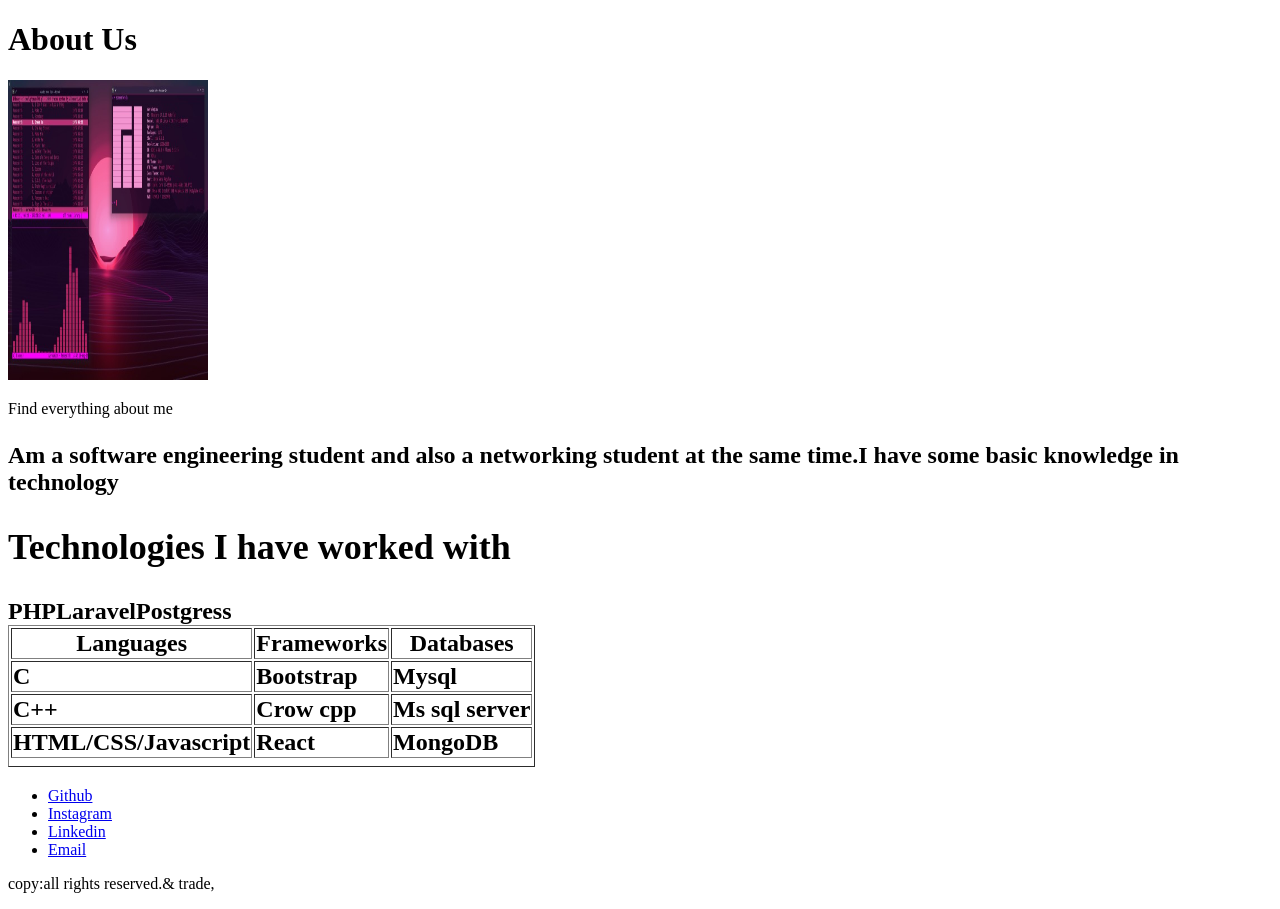
==== about.html @ 1be97bfb "Add files via upload" ====
<!DOCTYPE html>
<html lang="en">
<head>
    <meta charset="UTF-8">
    <meta http-equiv="X-UA-Compatible" content="IE=edge">
    <meta name="viewport" content="width=device-width, initial-scale=1.0">
    <title>Serah Shani Homepage</title>
</head>
<body>
<!--Navigation bar section-->
  <nav>
    <a href="index.html"home></a>
    <a href="projects.html"projects></a>
    <a href="services.html"services></a>
    <a href="about.html"about></a>
    <a href="contact.html"contacts></a>
    <a href=""resume></a>
  </nav>
<!--Hero section-->
  <header>
      <h1>About Us</h1>
      <img src="shani.jpg" alt="shani" width ="200" height="300">
      <p>Find everything about me</p>
  </header>
<!--Main Page Content-->
    <main>
         <h2><Changelog 1.0</h2>
        <p>Am a software engineering student and also a networking student at the same time.I have some basic knowledge in technology</p>
        <h2>Technologies I have worked with</h2>
        <table border="1">
            <tr>
                <th>Languages</th>
                <th>Frameworks</th>
                <th>Databases</th>
            </tr>
            <tr>
                <td>C</td>
                <td>Bootstrap</td>
                <td>Mysql</td>
            </tr>
            <tr>
                <td>C++</td>
                <td>Crow cpp</td>
                <td>Ms sql server</td>
            </tr>
            <tr>
                <td>HTML/CSS/Javascript</td>
                <td>React</td>
                <td>MongoDB</td>
            </tr>
            <tr>PHP</tr>
            <tr>Laravel</tr>
            <tr>Postgress</tr>
        </table>
   </main> 
<!--Footer section--> 
<footer>
    <ul>
        <li><a href="https://www.github.com/serahshani">Github</a><a/></li>
         <li><a href="https://www.instagram.com/Shani_033">Instagram</a></li>
         <li><a href="https://www.linkedin.com/mwlite/in/serah-shani-947131222">Linkedin</a></li>
         <li><a href="https://gmail.google.com/serahshani035@gmail.com">Email</a></li>
    </ul>
    <p>copy:all rights reserved.& trade,<a href=""Serah s. Shani</a></p>
</footer> 
</body>
</html>
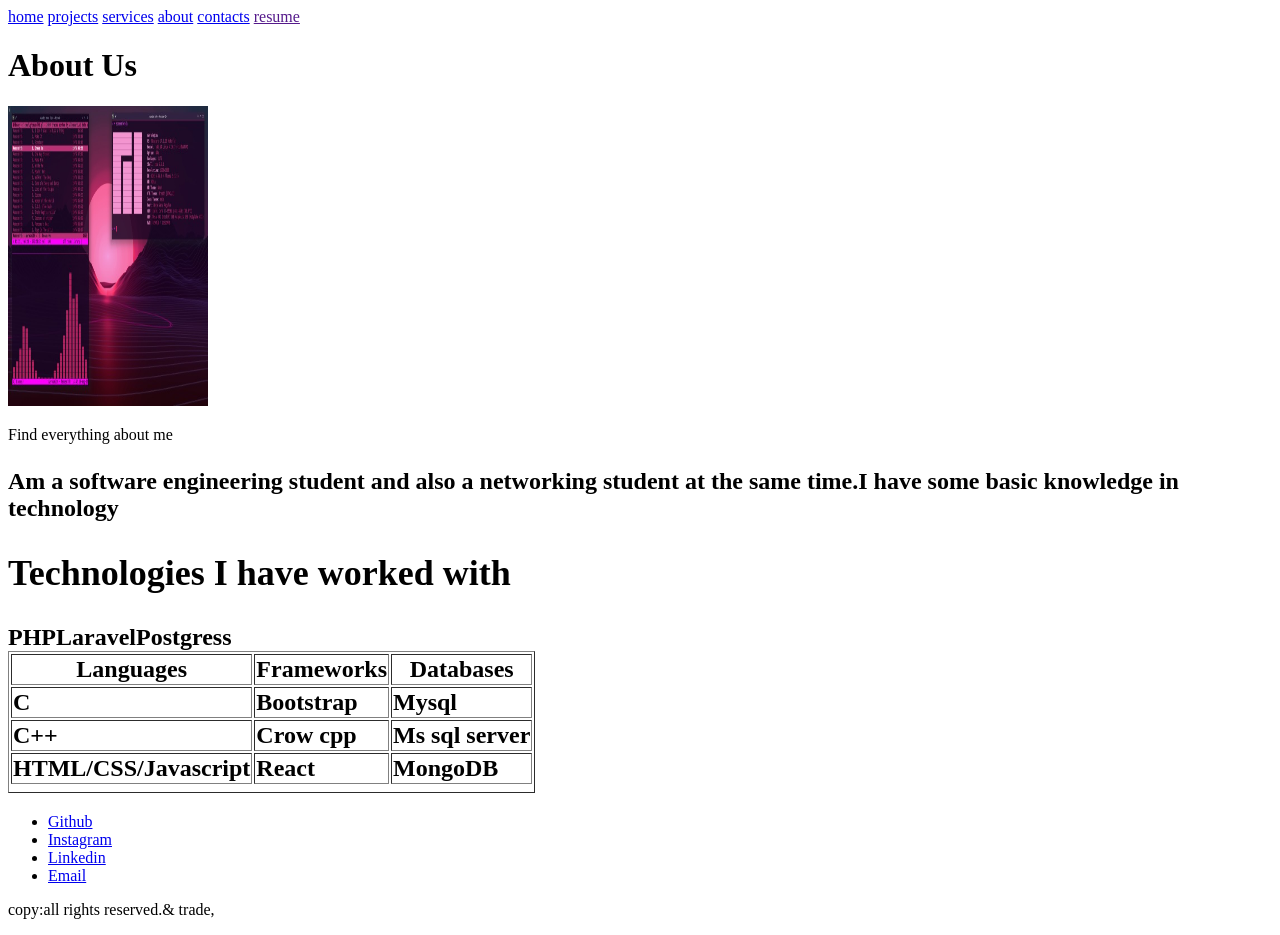
==== commit a5f33cd8: "Update about.html" ====
--- a/about.html
+++ b/about.html
@@ -9,12 +9,12 @@
 <body>
 <!--Navigation bar section-->
   <nav>
-    <a href="index.html"home></a>
-    <a href="projects.html"projects></a>
-    <a href="services.html"services></a>
-    <a href="about.html"about></a>
-    <a href="contact.html"contacts></a>
-    <a href=""resume></a>
+    <a href="index.html">home</a>
+    <a href="projects.html">projects</a>
+    <a href="services.html">services</a>
+    <a href="about.html">about</a>
+    <a href="contact.html">contacts</a>
+    <a href="">resume</a>
   </nav>
 <!--Hero section-->
   <header>
@@ -64,4 +64,4 @@
     <p>copy:all rights reserved.& trade,<a href=""Serah s. Shani</a></p>
 </footer> 
 </body>
-</html>+</html>
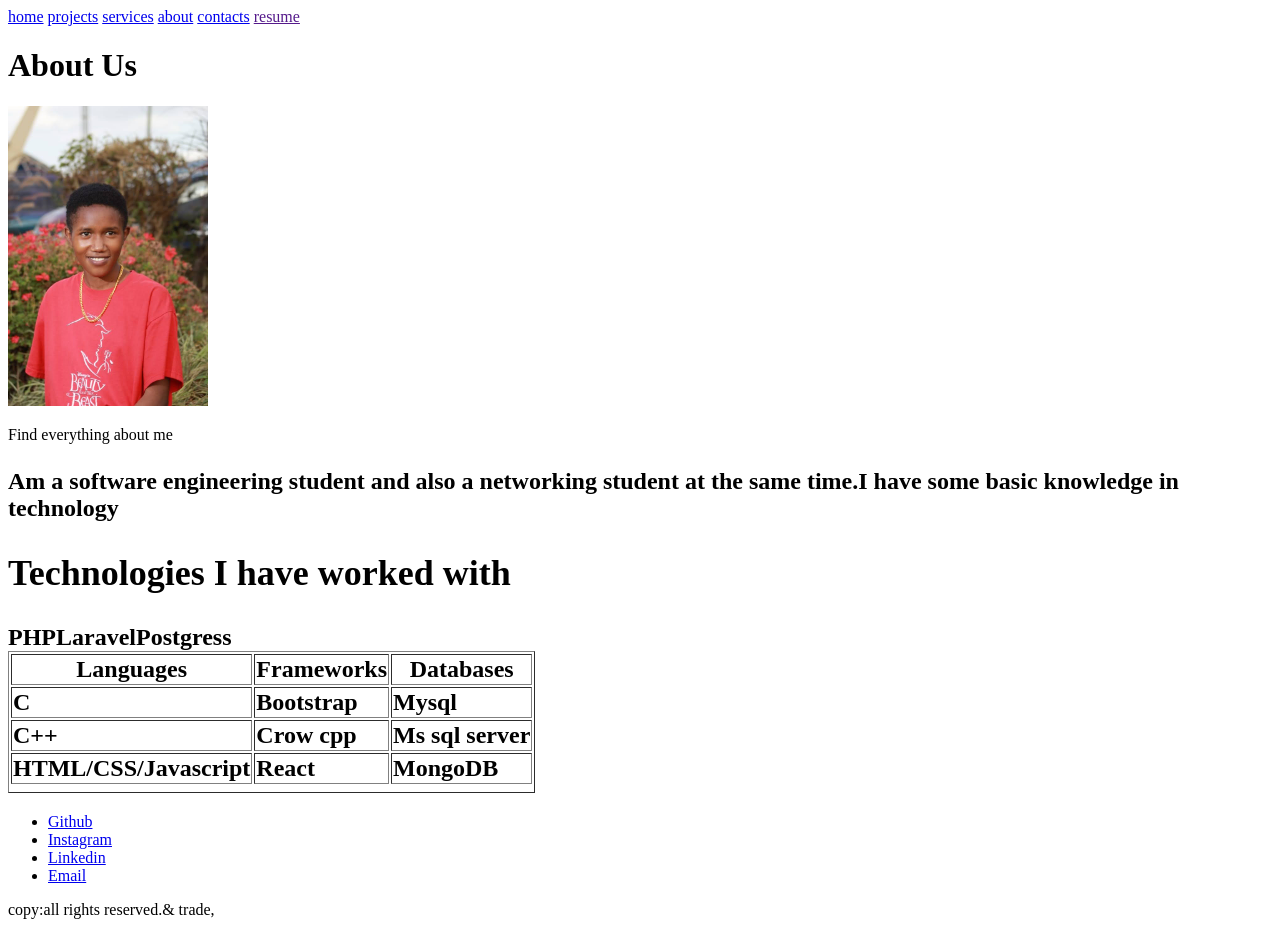
==== commit ddbd914f: "Update about.html" ====
--- a/about.html
+++ b/about.html
@@ -19,7 +19,7 @@
 <!--Hero section-->
   <header>
       <h1>About Us</h1>
-      <img src="shani.jpg" alt="shani" width ="200" height="300">
+      <img src="shani.jpeg" alt="shani" width ="200" height="300">
       <p>Find everything about me</p>
   </header>
 <!--Main Page Content-->
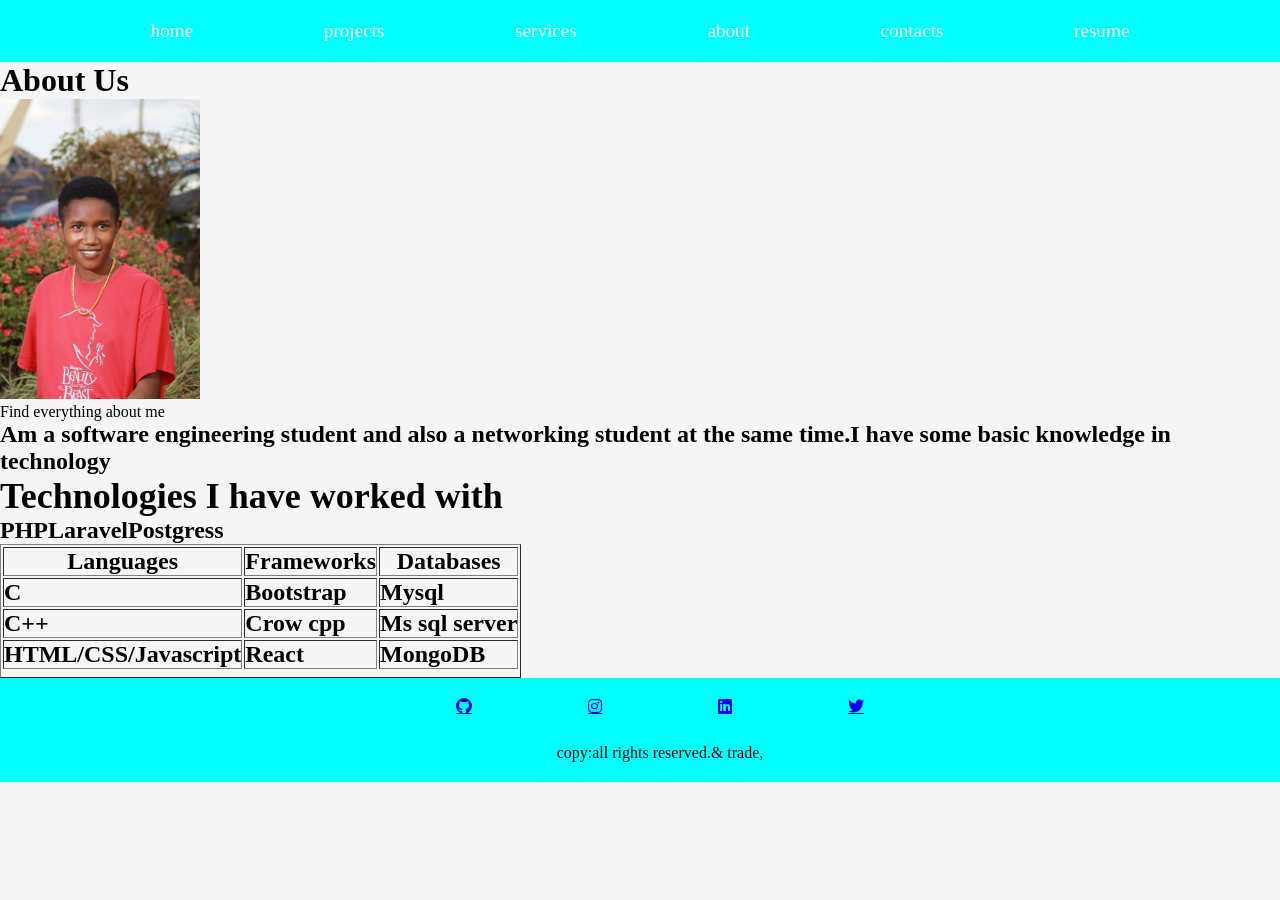
==== commit 1664ff52: "Update about.html" ====
--- a/about.html
+++ b/about.html
@@ -5,6 +5,10 @@
     <meta http-equiv="X-UA-Compatible" content="IE=edge">
     <meta name="viewport" content="width=device-width, initial-scale=1.0">
     <title>Serah Shani Homepage</title>
+     <link rel="stylesheet" href="https://pro.fontawesome.com/releases/v5.10.0/css/all.css"
+    integrity="sha384-AYmEC3Yw5cVb3ZcuHtOA93w35dYTsvhLPVnYs9eStHfGJvOvKxVfELGroGkvsg+p" crossorigin="anonymous" />
+  <!-- pulling in the css file -->
+  <link rel="stylesheet" href="main.css">
 </head>
 <body>
 <!--Navigation bar section-->
@@ -19,7 +23,7 @@
 <!--Hero section-->
   <header>
       <h1>About Us</h1>
-      <img src="shani.jpeg" alt="shani" width ="200" height="300">
+      <img src="shani.jpeg" alt="shani" width ="200" height="300" />
       <p>Find everything about me</p>
   </header>
 <!--Main Page Content-->
@@ -54,14 +58,14 @@
         </table>
    </main> 
 <!--Footer section--> 
-<footer>
-    <ul>
-        <li><a href="https://www.github.com/serahshani">Github</a><a/></li>
-         <li><a href="https://www.instagram.com/Shani_033">Instagram</a></li>
-         <li><a href="https://www.linkedin.com/mwlite/in/serah-shani-947131222">Linkedin</a></li>
-         <li><a href="https://gmail.google.com/serahshani035@gmail.com">Email</a></li>
-    </ul>
-    <p>copy:all rights reserved.& trade,<a href=""Serah s. Shani</a></p>
-</footer> 
+  <footer>
+    <div class="socials">
+      <a href="https://www.github.com/serahshani" class="fab fa-github"></a>
+      <a href="https://www.instagram.com/Shani_033" class="fab fa-instagram"></a>
+      <a href="https://www.linkedin.com/mwlite/in/serah-shani-947131222" class="fab fa-linkedin"></a>
+      <a href="https://twitter.com/SerahShani" class="fab fa-twitter"></a>
+    </div>
+    <p>copy:all rights reserved.& trade,<a href="" Serah s. Shani></a></p>
+  </footer>
 </body>
 </html>
--- a/main.css
+++ b/main.css
@@ -0,0 +1,89 @@
+*{
+    margin: 0;
+    padding: 0;
+    overflow-x: hidden;
+}
+body{
+    background-color:whitesmoke;
+}
+div{
+    width: 100%;
+    margin: 0 auto;
+    text-align: center;
+}
+div > img{
+    width: 500px;
+    border-radius: 5px;
+}
+nav{
+    display: flex;
+    justify-content: space-evenly;
+    background-color: aqua;
+    padding: 20px;
+}
+nav > a{
+    text-decoration: none;
+    color: white;
+    font-size: larger;
+}
+.self{
+   padding: 20px; 
+}
+.self > p{
+    font-size: x-large;
+    /* color: whitesmoke; */
+}
+footer{
+    padding: 20px;
+    display: flex;
+    flex-direction: column;
+    row-gap: 20px;
+    background-color: aqua;
+    align-items: center;
+    /* position: fixed; */
+    bottom: 0;
+    width: 100%;
+}
+.socials{
+    width: 50%;
+    display: flex;
+    justify-content: space-evenly;
+}
+footer >p{
+    margin-top: 10px;
+}
+
+/* about page */
+#form{
+    width: 400px;
+    margin: 0 auto;
+    display: flex;
+    flex-direction: column;
+    row-gap: 20px;
+    padding: 20px;
+    background-color: plum;
+    border: 3px solid white;
+}
+.input{
+    width: 100%;
+    padding: 10px;
+    border: none;
+    outline: none;
+    background-color: white;
+    font-size: x-large;
+    border-radius: 5px;
+}
+label{
+    display: flex;
+    flex-direction: flex-end;
+    padding: 10px;
+    font-size: larger;
+}
+.btn{
+    padding: 10px;
+    width: 50%;
+    margin: 0 auto;
+    border-radius: 25px;
+    font-size: larger;
+    color: aqua;
+}
